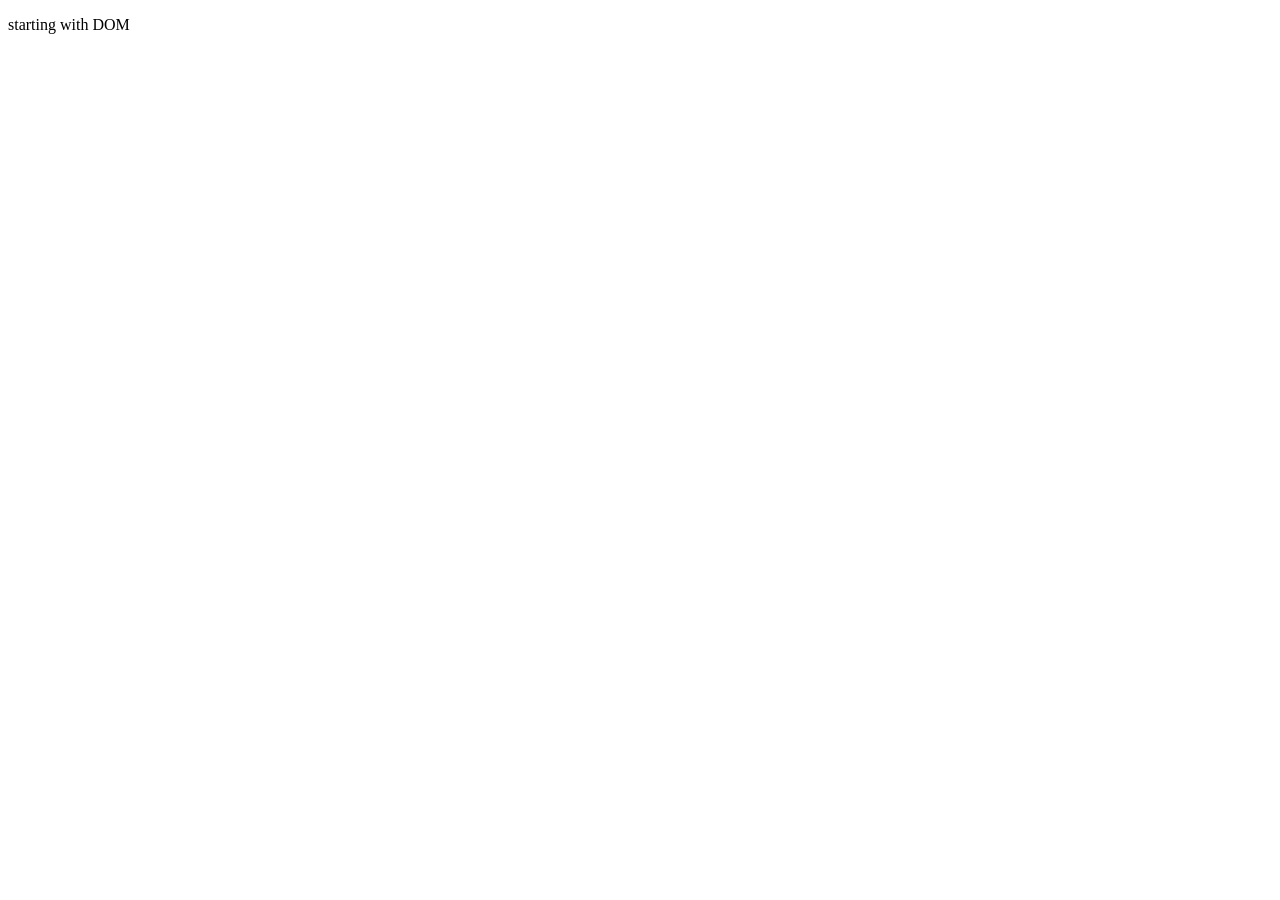
==== DOM/index.html @ 9e8a7f16 "setting up" ====
<!DOCTYPE html>
<html lang="en">
<head>
    <meta charset="UTF-8">
    <meta name="viewport" content="width=device-width, initial-scale=1.0">
    <title>Js-do</title>
    <link rel="stylesheet" href="style.css">
</head>
<body>
     <p>starting with DOM</p>
    <script src="app.js"></script>
</body>
</html>
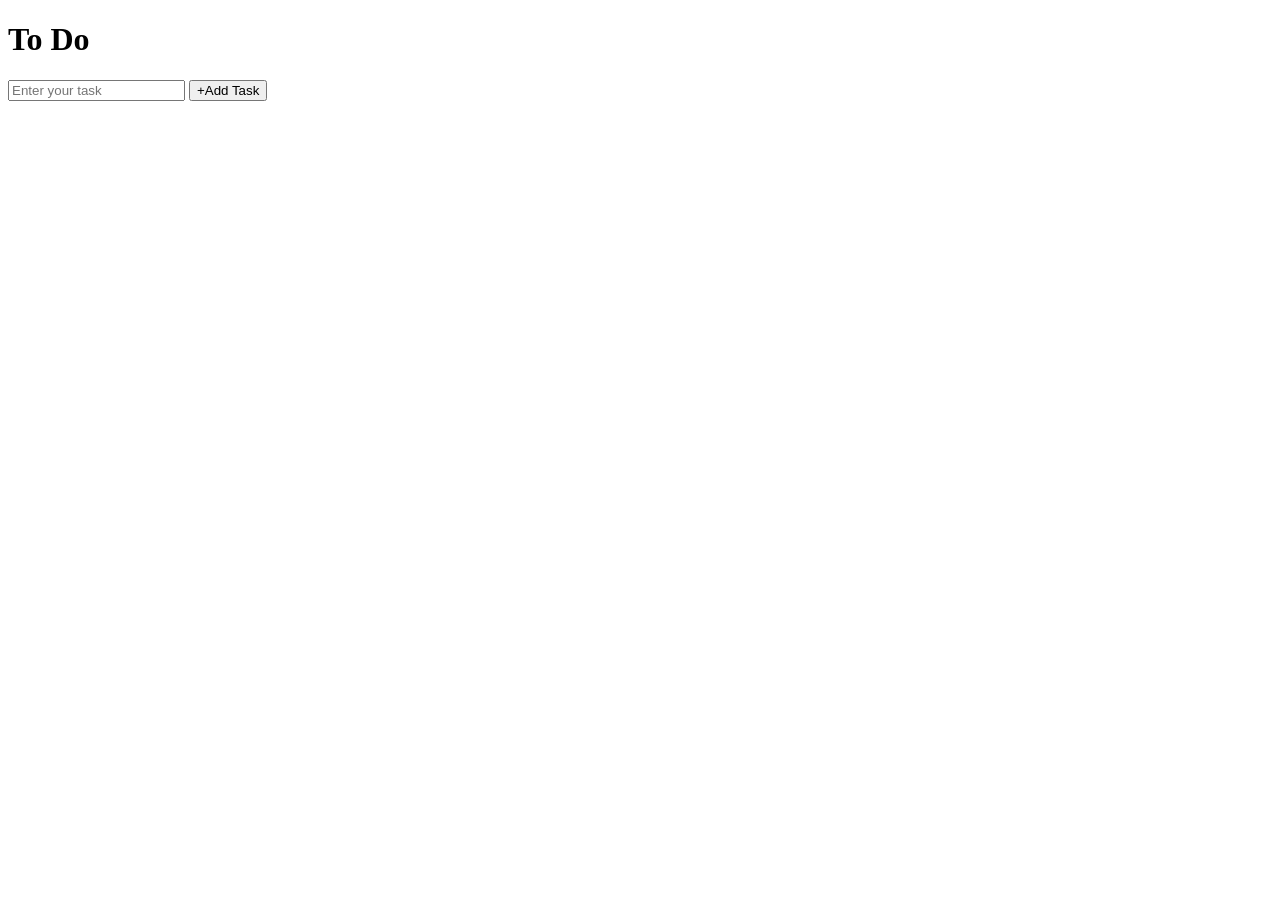
==== commit e839e9df: "modified" ====
--- a/DOM/index.html
+++ b/DOM/index.html
@@ -3,11 +3,14 @@
 <head>
     <meta charset="UTF-8">
     <meta name="viewport" content="width=device-width, initial-scale=1.0">
-    <title>Js-do</title>
+    <title>Dom Practice</title>
     <link rel="stylesheet" href="style.css">
 </head>
 <body>
-     <p>starting with DOM</p>
+     <h1>To Do</h1>
+    <input type="text" name="" id="ip" placeholder="Enter your task">
+     <button class="addbtn">+Add Task</button>
+     <ul></ul>
     <script src="app.js"></script>
 </body>
 </html>
